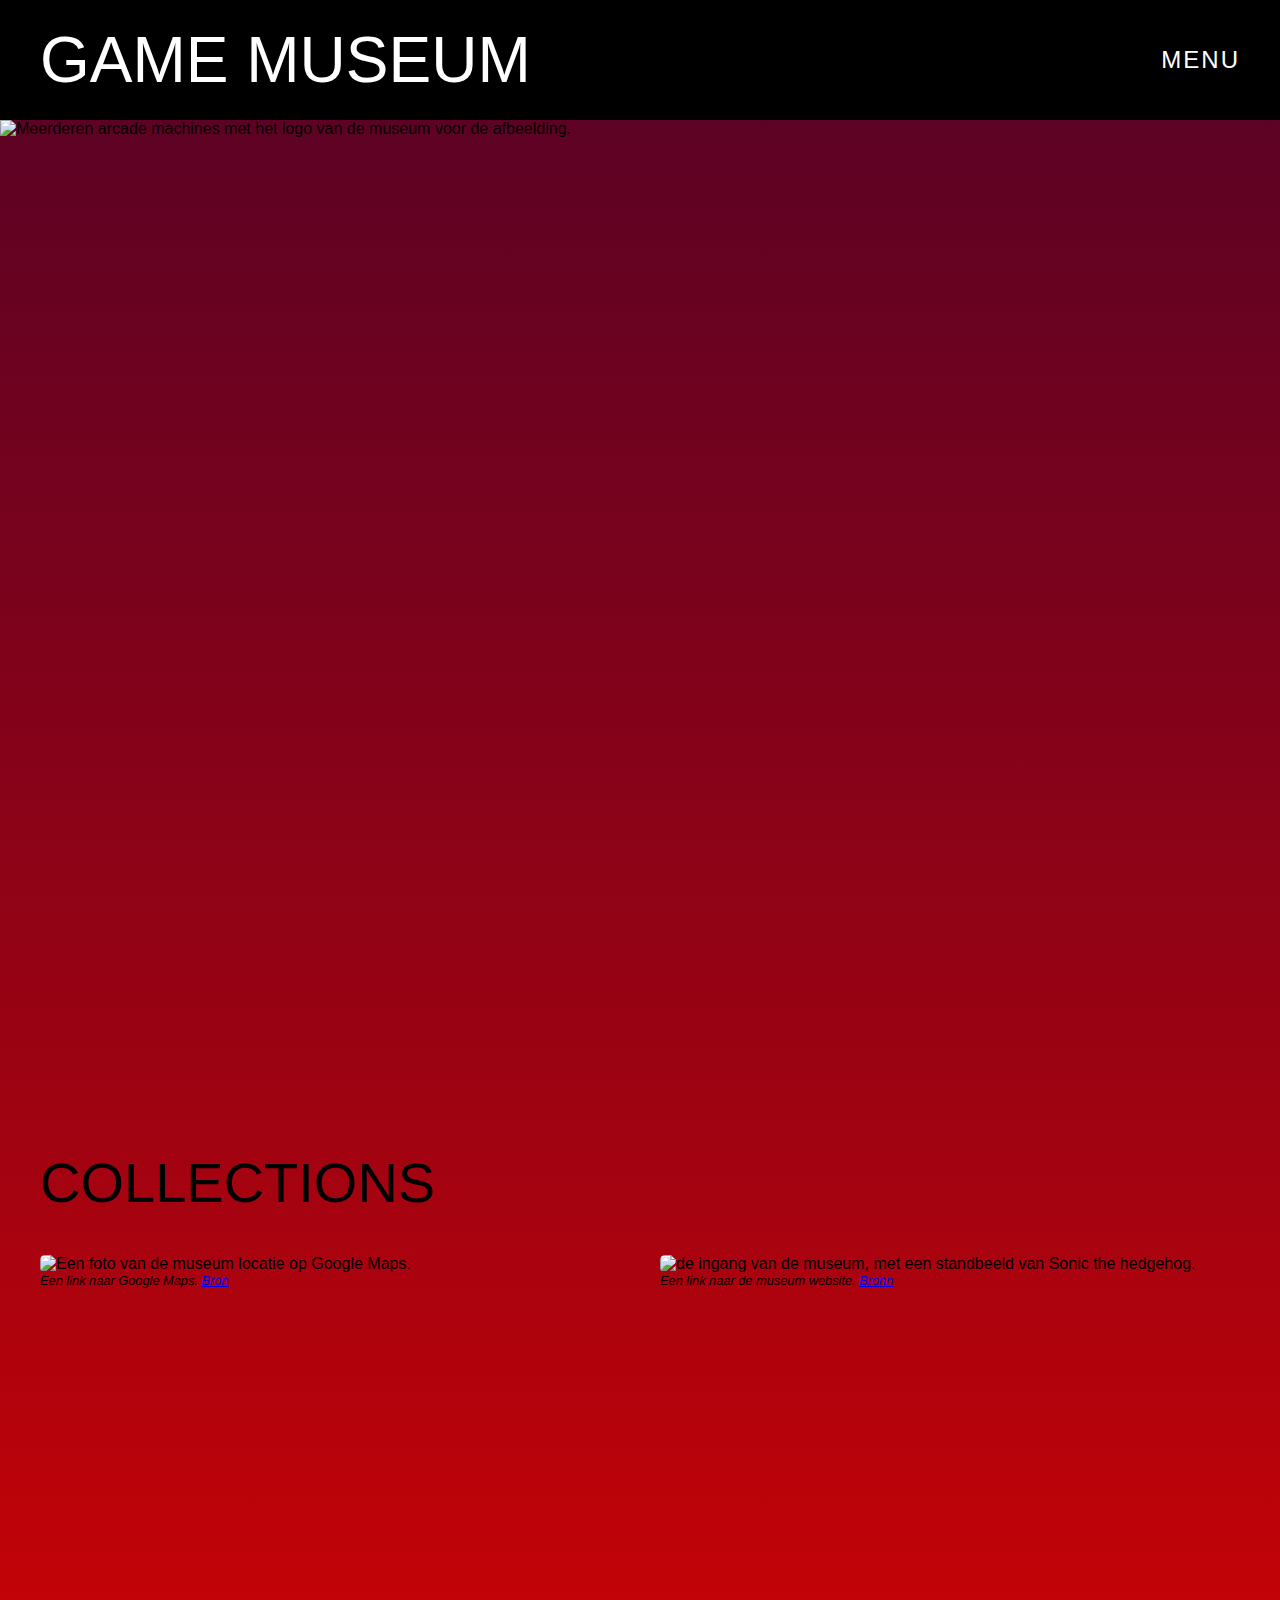
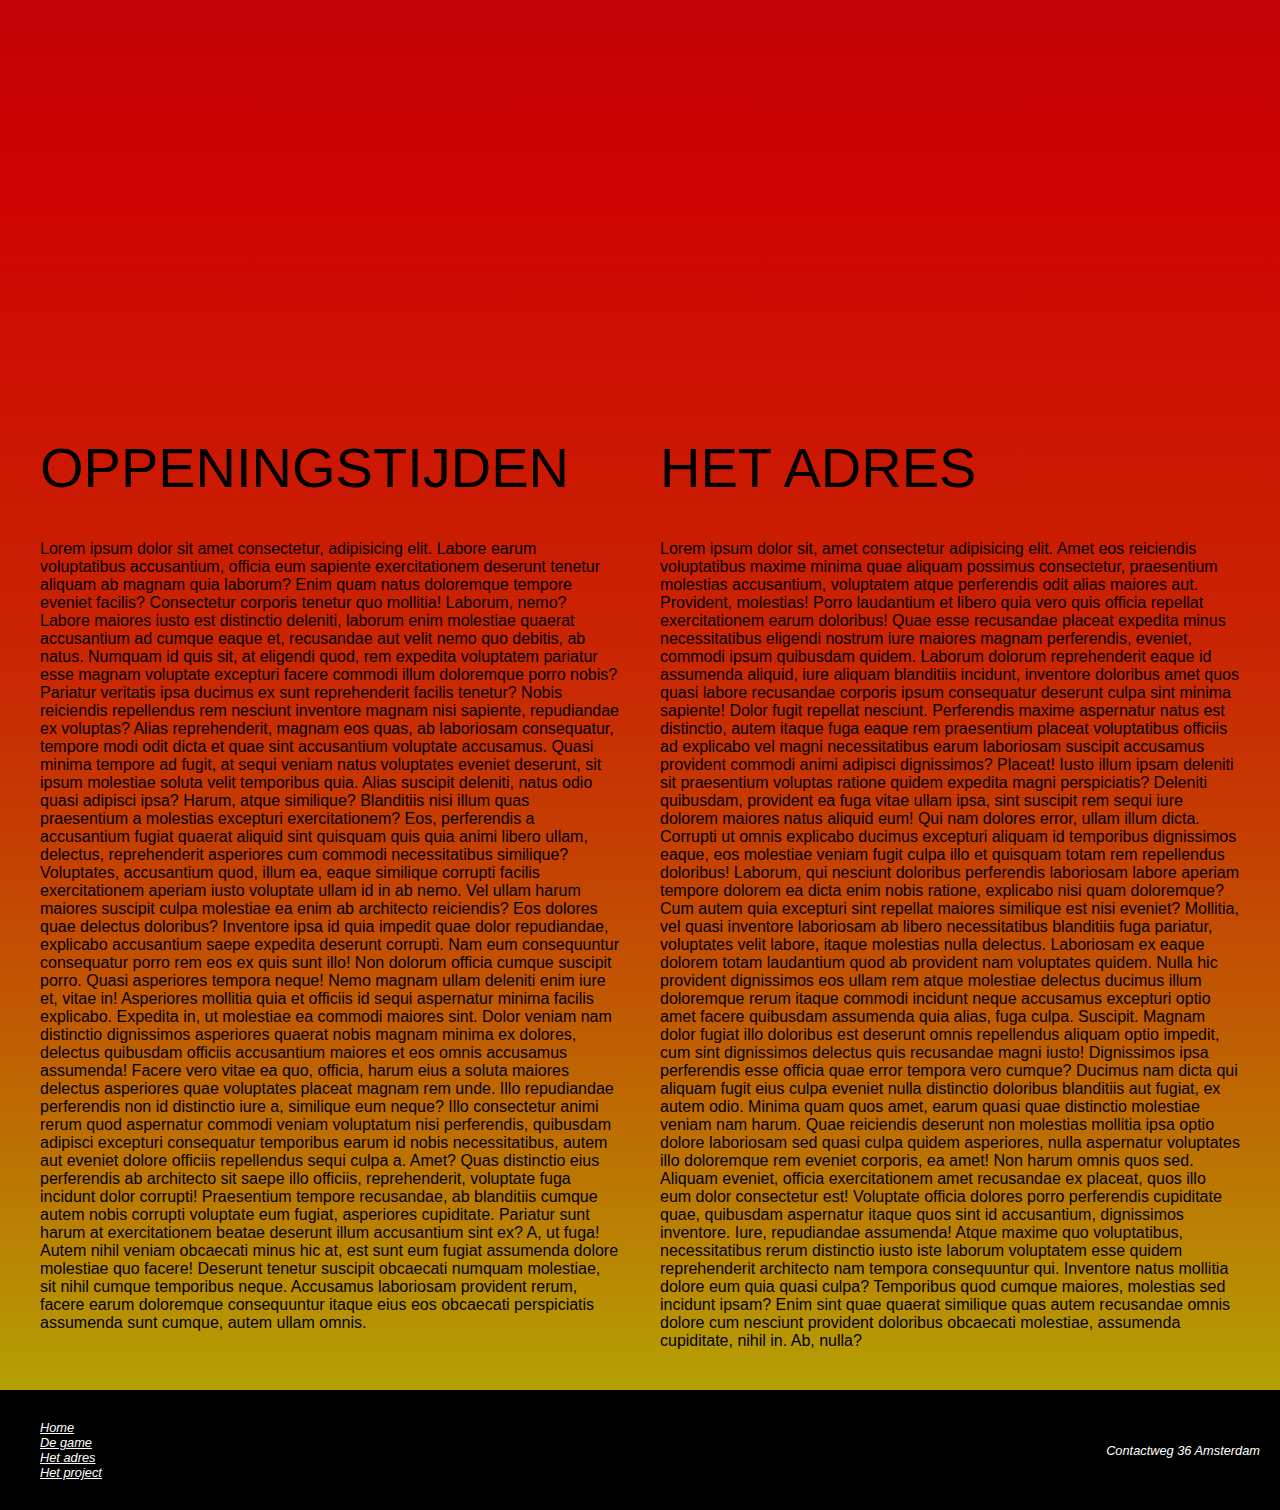
==== Het adres.html @ 047de46a "alles veranderd" ====
<!DOCTYPE html>
<html lang="en">
<head>
    <meta charset="UTF-8">
    <meta http-equiv="X-UA-Compatible" content="IE=edge">
    <meta name="viewport" content="width=device-width, initial-scale=1.0">
    <title>Game Museum</title>
    <link rel="stylesheet" href="css/style.css">
    <script src="js/main.js" defer></script>
</head>
<body id="js--body">
    <header class="header">
        <h1 class="headerTitel"> Game Museum</h1>
        <button id="js--menu" class="headerButton">menu</button>
    </header>
    <nav id="js--nav" class="mainNavigation">
        <ul class="mainNavigationList">
            <li class="mainNavigationListItem">
                <a href="Home.html">Home</a>
            </li>
            <li class="mainNavigationListItem">
                <a href="De game.html">Game en Museum</a>
            </li>
            <li class="mainNavigationListItem">
                <a href="Het adres.html">Adres en Oppeningstijden</a>
            </li>
            <li class="mainNavigationListItem">
                <a href="Reviews en Contacten.html">Reviews en Contacten</a>
            </li>
            
        </ul>
    </nav>
    <main>
        <figure class="bigFigure">
            <img src="img/over het museum.jpg" alt="Meerderen arcade machines met het logo van de museum voor de afbeelding.">
        </figure>
        <section class="collections">
            <h2 class="collectionsTitel">collections</h2>
            <ul class="collectionsList">
                <li class="collectionsListItem">
                    <img src="img/adres foto.PNG" alt="Een foto van de museum locatie op Google Maps."> 
                    <figcaption>
                        Een link naar Google Maps.
                        <a href="https://www.google.com/maps/place/National+Videogame+Museum/@52.0621097,4.4908514,17z/data=!3m1!4b1!4m5!3m4!1s0x47c5c929945551ef:0x59f6ab4c3a7521a4!8m2!3d52.0621097!4d4.4930401">Bron</a>
                    </figcaption>
                </li>
                <li class="collectionsListItem">
                    <img src="img/adres foto 2.jpg" alt="de ingang van de museum, met een standbeeld van Sonic the hedgehog.">
                    <figcaption>
                        Een link naar de museum website.
                        <a href="https://www.nationaalvideogamemuseum.nl/">Bronn</a>
                    </figcaption>
                </li>
                
            </ul>
        </section>
        <section class="Info">
            <div class="block">
                <h2 class="infoTitel">Oppeningstijden</h2>
            <p>Lorem ipsum dolor sit amet consectetur, adipisicing elit. Labore earum voluptatibus accusantium, officia eum sapiente exercitationem deserunt tenetur aliquam ab magnam quia laborum? Enim quam natus doloremque tempore eveniet facilis?
            Consectetur corporis tenetur quo mollitia! Laborum, nemo? Labore maiores iusto est distinctio deleniti, laborum enim molestiae quaerat accusantium ad cumque eaque et, recusandae aut velit nemo quo debitis, ab natus.
            Numquam id quis sit, at eligendi quod, rem expedita voluptatem pariatur esse magnam voluptate excepturi facere commodi illum doloremque porro nobis? Pariatur veritatis ipsa ducimus ex sunt reprehenderit facilis tenetur?
            Nobis reiciendis repellendus rem nesciunt inventore magnam nisi sapiente, repudiandae ex voluptas? Alias reprehenderit, magnam eos quas, ab laboriosam consequatur, tempore modi odit dicta et quae sint accusantium voluptate accusamus.
            Quasi minima tempore ad fugit, at sequi veniam natus voluptates eveniet deserunt, sit ipsum molestiae soluta velit temporibus quia. Alias suscipit deleniti, natus odio quasi adipisci ipsa? Harum, atque similique?
            Blanditiis nisi illum quas praesentium a molestias excepturi exercitationem? Eos, perferendis a accusantium fugiat quaerat aliquid sint quisquam quis quia animi libero ullam, delectus, reprehenderit asperiores cum commodi necessitatibus similique?
            Voluptates, accusantium quod, illum ea, eaque similique corrupti facilis exercitationem aperiam iusto voluptate ullam id in ab nemo. Vel ullam harum maiores suscipit culpa molestiae ea enim ab architecto reiciendis?
            Eos dolores quae delectus doloribus? Inventore ipsa id quia impedit quae dolor repudiandae, explicabo accusantium saepe expedita deserunt corrupti. Nam eum consequuntur consequatur porro rem eos ex quis sunt illo!
            Non dolorum officia cumque suscipit porro. Quasi asperiores tempora neque! Nemo magnam ullam deleniti enim iure et, vitae in! Asperiores mollitia quia et officiis id sequi aspernatur minima facilis explicabo.
            Expedita in, ut molestiae ea commodi maiores sint. Dolor veniam nam distinctio dignissimos asperiores quaerat nobis magnam minima ex dolores, delectus quibusdam officiis accusantium maiores et eos omnis accusamus assumenda!
            Facere vero vitae ea quo, officia, harum eius a soluta maiores delectus asperiores quae voluptates placeat magnam rem unde. Illo repudiandae perferendis non id distinctio iure a, similique eum neque?
            Illo consectetur animi rerum quod aspernatur commodi veniam voluptatum nisi perferendis, quibusdam adipisci excepturi consequatur temporibus earum id nobis necessitatibus, autem aut eveniet dolore officiis repellendus sequi culpa a. Amet?
            Quas distinctio eius perferendis ab architecto sit saepe illo officiis, reprehenderit, voluptate fuga incidunt dolor corrupti! Praesentium tempore recusandae, ab blanditiis cumque autem nobis corrupti voluptate eum fugiat, asperiores cupiditate.
            Pariatur sunt harum at exercitationem beatae deserunt illum accusantium sint ex? A, ut fuga! Autem nihil veniam obcaecati minus hic at, est sunt eum fugiat assumenda dolore molestiae quo facere!
            Deserunt tenetur suscipit obcaecati numquam molestiae, sit nihil cumque temporibus neque. Accusamus laboriosam provident rerum, facere earum doloremque consequuntur itaque eius eos obcaecati perspiciatis assumenda sunt cumque, autem ullam omnis.</p>
            </div>
            <div class="block">
                <h2 class="infoTitel">Het Adres</h2>
            <p>Lorem ipsum dolor sit, amet consectetur adipisicing elit. Amet eos reiciendis voluptatibus maxime minima quae aliquam possimus consectetur, praesentium molestias accusantium, voluptatem atque perferendis odit alias maiores aut. Provident, molestias!
            Porro laudantium et libero quia vero quis officia repellat exercitationem earum doloribus! Quae esse recusandae placeat expedita minus necessitatibus eligendi nostrum iure maiores magnam perferendis, eveniet, commodi ipsum quibusdam quidem.
            Laborum dolorum reprehenderit eaque id assumenda aliquid, iure aliquam blanditiis incidunt, inventore doloribus amet quos quasi labore recusandae corporis ipsum consequatur deserunt culpa sint minima sapiente! Dolor fugit repellat nesciunt.
            Perferendis maxime aspernatur natus est distinctio, autem itaque fuga eaque rem praesentium placeat voluptatibus officiis ad explicabo vel magni necessitatibus earum laboriosam suscipit accusamus provident commodi animi adipisci dignissimos? Placeat!
            Iusto illum ipsam deleniti sit praesentium voluptas ratione quidem expedita magni perspiciatis? Deleniti quibusdam, provident ea fuga vitae ullam ipsa, sint suscipit rem sequi iure dolorem maiores natus aliquid eum!
            Qui nam dolores error, ullam illum dicta. Corrupti ut omnis explicabo ducimus excepturi aliquam id temporibus dignissimos eaque, eos molestiae veniam fugit culpa illo et quisquam totam rem repellendus doloribus!
            Laborum, qui nesciunt doloribus perferendis laboriosam labore aperiam tempore dolorem ea dicta enim nobis ratione, explicabo nisi quam doloremque? Cum autem quia excepturi sint repellat maiores similique est nisi eveniet?
            Mollitia, vel quasi inventore laboriosam ab libero necessitatibus blanditiis fuga pariatur, voluptates velit labore, itaque molestias nulla delectus. Laboriosam ex eaque dolorem totam laudantium quod ab provident nam voluptates quidem.
            Nulla hic provident dignissimos eos ullam rem atque molestiae delectus ducimus illum doloremque rerum itaque commodi incidunt neque accusamus excepturi optio amet facere quibusdam assumenda quia alias, fuga culpa. Suscipit.
            Magnam dolor fugiat illo doloribus est deserunt omnis repellendus aliquam optio impedit, cum sint dignissimos delectus quis recusandae magni iusto! Dignissimos ipsa perferendis esse officia quae error tempora vero cumque?
            Ducimus nam dicta qui aliquam fugit eius culpa eveniet nulla distinctio doloribus blanditiis aut fugiat, ex autem odio. Minima quam quos amet, earum quasi quae distinctio molestiae veniam nam harum.
            Quae reiciendis deserunt non molestias mollitia ipsa optio dolore laboriosam sed quasi culpa quidem asperiores, nulla aspernatur voluptates illo doloremque rem eveniet corporis, ea amet! Non harum omnis quos sed.
            Aliquam eveniet, officia exercitationem amet recusandae ex placeat, quos illo eum dolor consectetur est! Voluptate officia dolores porro perferendis cupiditate quae, quibusdam aspernatur itaque quos sint id accusantium, dignissimos inventore.
            Iure, repudiandae assumenda! Atque maxime quo voluptatibus, necessitatibus rerum distinctio iusto iste laborum voluptatem esse quidem reprehenderit architecto nam tempora consequuntur qui. Inventore natus mollitia dolore eum quia quasi culpa?
            Temporibus quod cumque maiores, molestias sed incidunt ipsam? Enim sint quae quaerat similique quas autem recusandae omnis dolore cum nesciunt provident doloribus obcaecati molestiae, assumenda cupiditate, nihil in. Ab, nulla?</p>
            </div>
        </section>
    </main>
    <footer class="footer">
        <ul class="footerNavigation">
            <li class="footerNavigationItem">
                <a href="Home.html">Home</a></li>
            <li class="footerNavigationItem">
                <a href="De game.html">De game</a></li>
            <li class="footerNavigationItem">
                <a href="Het adres.html">Het adres</a></li>
            <li class="footerNavigationItem">
                <a href="Het project.html">Het project</a></li>
        </ul>
        <address>
            Contactweg 36
            Amsterdam
        </address>
    </footer>
</body>
</html>
---- css/style.css ----
*{
    padding: 0;
    margin: 0;
    box-sizing: border-box;
}

body{
    font-family: sans-serif;
    font-size: 16px;
    background: linear-gradient(#560227,30%,#cf0303,85%,#b0ba03)
}

.header{
    background-color: black;
    display: flex;
    height: 120px;
    justify-content: space-between;
    align-items: center;
    padding: 40px;
    padding-left: 40px;
    padding-right: 40px;

}

.headerTitel{
    color: white;
    text-transform: uppercase;
    font-size: 400%;
    font-weight: 400;
}

.headerButton{
    text-transform: uppercase;
    background: transparent;
    color: white;
    border: none;
    font-size: 150%;
    letter-spacing: 2px;
}

.headerButton:hover{
    cursor: pointer;
}

.mainNavigation{
    position: absolute;
    top: 0;
    left: 0;
    bottom: 0;
    right: 0;
    background-color: black;
    display: flex;
    justify-content: center;
    align-items: center;
    visibility: hidden;
    /* extra for animation */ 
    opacity: 0;
    transition: 0.8s all;
}

.mainNavigationList{
    list-style: none;
}

.mainNavigationListItem{
    color: white;
    font-size: 350%;
    text-transform: uppercase;
    text-align: center;
    margin-bottom: 20px;
}

.mainNavigationListItem > a{
    text-decoration: none;
    color: white;
}
    
.bigFigure{
    width: 100%;
    height: 110vh;
}

.bigFigure > img{
    width: 100%;
    height: 100%;
    object-fit: cover;
}

.collections{
    width: 100%;
    padding: 40px;
}

.collectionsTitel, .infoTitel{
    font-size: 350%;
    color: black;
    text-transform: uppercase;
    font-weight: 400;
    margin-bottom: 40px;
}

.collectionsList{
    list-style: none;
    display: flex;
    gap: 40px;
    flex-wrap: wrap;
    justify-content: center;
}

.collectionsListItem{
    width: 500px;
    height: 700px;
    flex-shrink: 1;
    flex-grow: 1;
}

.collectionsListItem > img{
    width: 100%;
    height: 100%;
    object-fit: cover;
    border-radius: 5px;
    transition: 0.2s transform;
}

.Info{
    padding: 40px;
    display: flex;
    gap: 40px;
    flex-wrap: wrap;
}

.block{
    width: 400px;
    flex-shrink: 1;
    flex-grow: 1;
}

.footer{
    height: 120px;
    background-color: black;
    display: flex;
    color: white;
    justify-content: space-between;
    align-items: center;
    padding: 20px;
    padding-left: 40px;
}

.footerNavigation{
    list-style: none;
}

.footerNavigationItem{
    font-size: 80%;
    font-style: italic;
}

.footerNavigationItem > a{
    color: white;
}

.footer > address{
    font-size: 80%;
}

figcaption{
    font-size: 80%;
    font-style: italic;
    font-weight: 400;
}










@media screen and (max-width: 700px){
    body{
        font-size: 14px;
    }
    .headerTitel{
        font-size: 380%;
    }
}
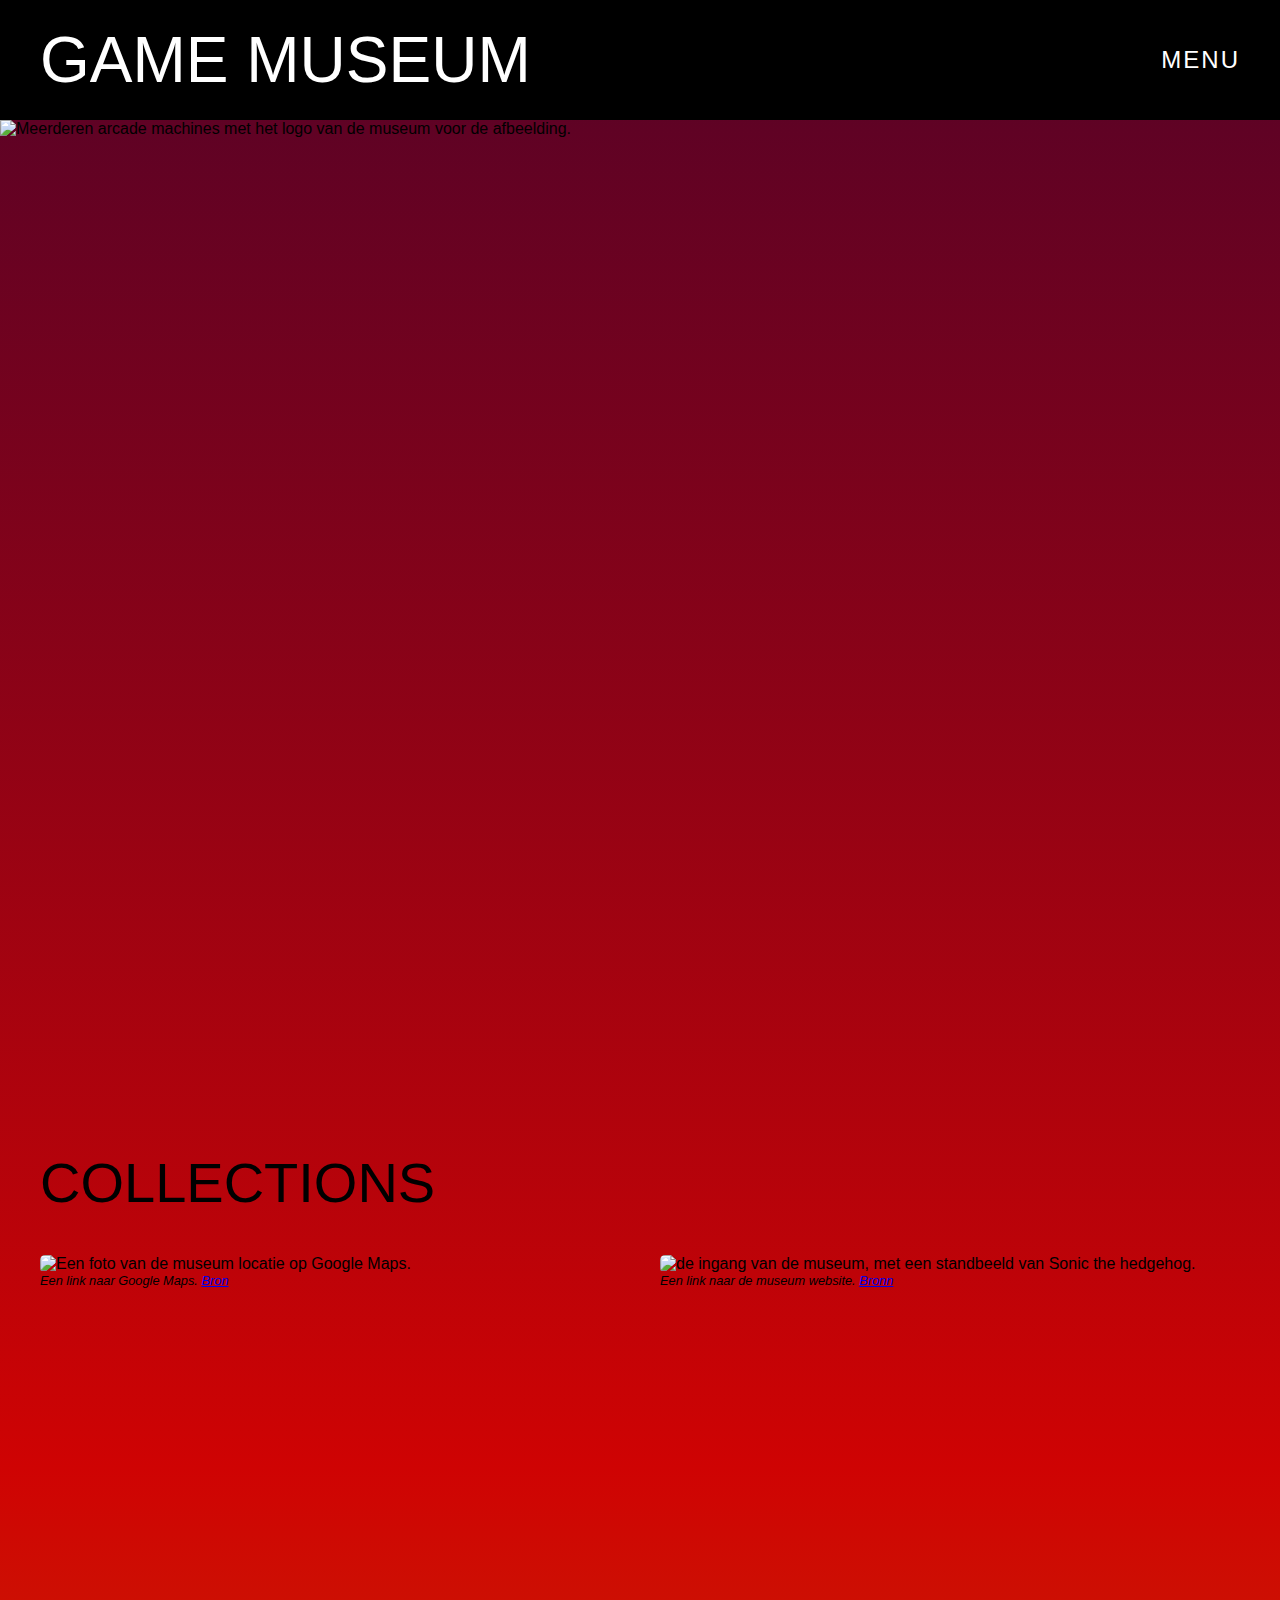
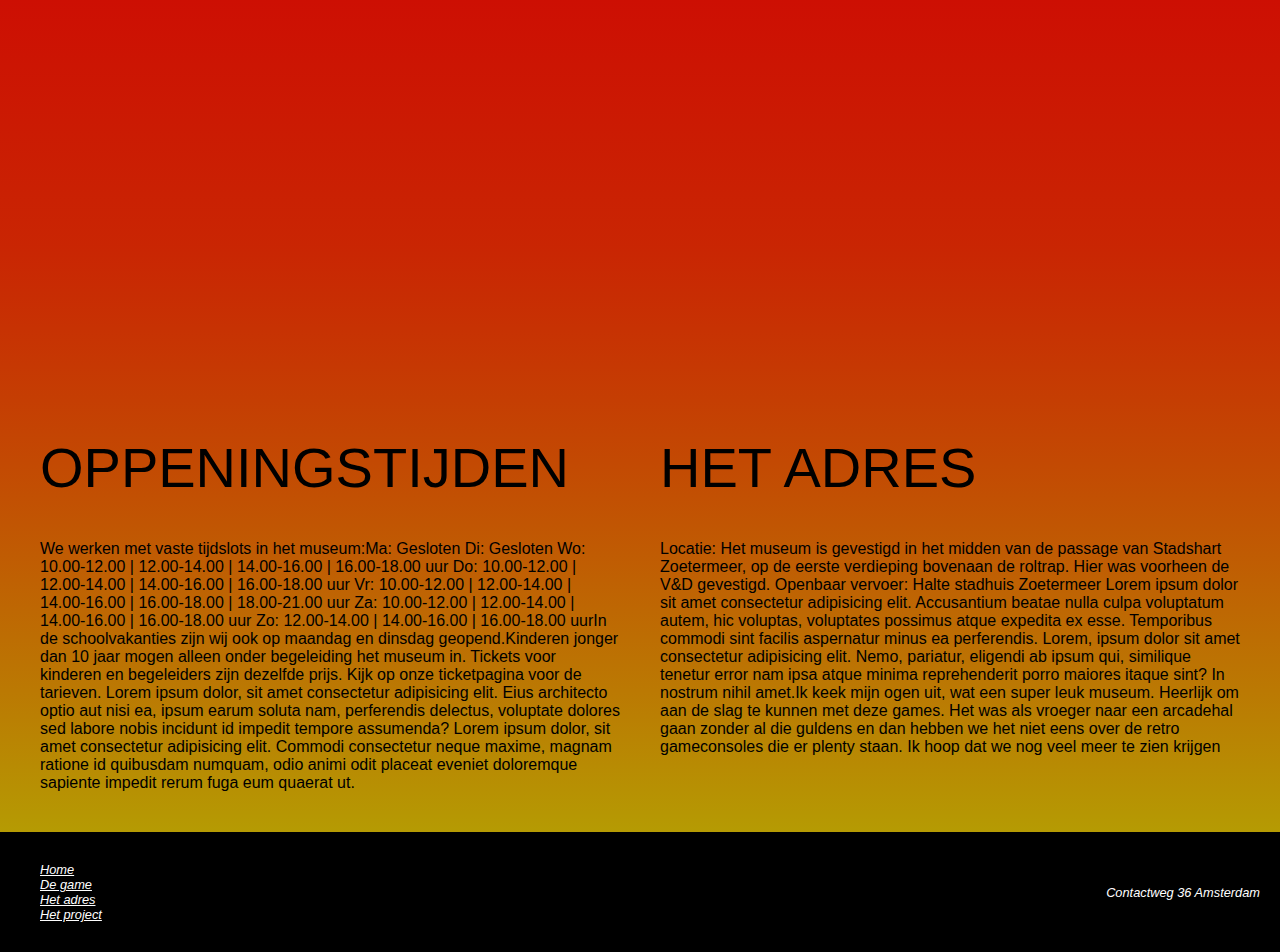
==== commit 5d898189: "text veranderd" ====
--- a/Het adres.html
+++ b/Het adres.html
@@ -57,39 +57,42 @@
         <section class="Info">
             <div class="block">
                 <h2 class="infoTitel">Oppeningstijden</h2>
-            <p>Lorem ipsum dolor sit amet consectetur, adipisicing elit. Labore earum voluptatibus accusantium, officia eum sapiente exercitationem deserunt tenetur aliquam ab magnam quia laborum? Enim quam natus doloremque tempore eveniet facilis?
-            Consectetur corporis tenetur quo mollitia! Laborum, nemo? Labore maiores iusto est distinctio deleniti, laborum enim molestiae quaerat accusantium ad cumque eaque et, recusandae aut velit nemo quo debitis, ab natus.
-            Numquam id quis sit, at eligendi quod, rem expedita voluptatem pariatur esse magnam voluptate excepturi facere commodi illum doloremque porro nobis? Pariatur veritatis ipsa ducimus ex sunt reprehenderit facilis tenetur?
-            Nobis reiciendis repellendus rem nesciunt inventore magnam nisi sapiente, repudiandae ex voluptas? Alias reprehenderit, magnam eos quas, ab laboriosam consequatur, tempore modi odit dicta et quae sint accusantium voluptate accusamus.
-            Quasi minima tempore ad fugit, at sequi veniam natus voluptates eveniet deserunt, sit ipsum molestiae soluta velit temporibus quia. Alias suscipit deleniti, natus odio quasi adipisci ipsa? Harum, atque similique?
-            Blanditiis nisi illum quas praesentium a molestias excepturi exercitationem? Eos, perferendis a accusantium fugiat quaerat aliquid sint quisquam quis quia animi libero ullam, delectus, reprehenderit asperiores cum commodi necessitatibus similique?
-            Voluptates, accusantium quod, illum ea, eaque similique corrupti facilis exercitationem aperiam iusto voluptate ullam id in ab nemo. Vel ullam harum maiores suscipit culpa molestiae ea enim ab architecto reiciendis?
-            Eos dolores quae delectus doloribus? Inventore ipsa id quia impedit quae dolor repudiandae, explicabo accusantium saepe expedita deserunt corrupti. Nam eum consequuntur consequatur porro rem eos ex quis sunt illo!
-            Non dolorum officia cumque suscipit porro. Quasi asperiores tempora neque! Nemo magnam ullam deleniti enim iure et, vitae in! Asperiores mollitia quia et officiis id sequi aspernatur minima facilis explicabo.
-            Expedita in, ut molestiae ea commodi maiores sint. Dolor veniam nam distinctio dignissimos asperiores quaerat nobis magnam minima ex dolores, delectus quibusdam officiis accusantium maiores et eos omnis accusamus assumenda!
-            Facere vero vitae ea quo, officia, harum eius a soluta maiores delectus asperiores quae voluptates placeat magnam rem unde. Illo repudiandae perferendis non id distinctio iure a, similique eum neque?
-            Illo consectetur animi rerum quod aspernatur commodi veniam voluptatum nisi perferendis, quibusdam adipisci excepturi consequatur temporibus earum id nobis necessitatibus, autem aut eveniet dolore officiis repellendus sequi culpa a. Amet?
-            Quas distinctio eius perferendis ab architecto sit saepe illo officiis, reprehenderit, voluptate fuga incidunt dolor corrupti! Praesentium tempore recusandae, ab blanditiis cumque autem nobis corrupti voluptate eum fugiat, asperiores cupiditate.
-            Pariatur sunt harum at exercitationem beatae deserunt illum accusantium sint ex? A, ut fuga! Autem nihil veniam obcaecati minus hic at, est sunt eum fugiat assumenda dolore molestiae quo facere!
-            Deserunt tenetur suscipit obcaecati numquam molestiae, sit nihil cumque temporibus neque. Accusamus laboriosam provident rerum, facere earum doloremque consequuntur itaque eius eos obcaecati perspiciatis assumenda sunt cumque, autem ullam omnis.</p>
+            <p>We werken met vaste tijdslots in het museum:
+
+                ​
+                
+                Ma: Gesloten
+                
+                Di: Gesloten
+                
+                Wo: 10.00-12.00 | 12.00-14.00 | 14.00-16.00 | 16.00-18.00 uur
+                
+                Do: 10.00-12.00 | 12.00-14.00 | 14.00-16.00 | 16.00-18.00 uur
+                
+                Vr: 10.00-12.00 | 12.00-14.00 | 14.00-16.00 | 16.00-18.00 | 18.00-21.00 uur
+                Za: 10.00-12.00 | 12.00-14.00 | 14.00-16.00 | 16.00-18.00 uur
+                
+                Zo: 12.00-14.00 | 14.00-16.00 | 16.00-18.00 uur
+                
+                ​
+                
+                In de schoolvakanties zijn wij ook op maandag en dinsdag geopend.
+                
+                ​
+                
+                Kinderen jonger dan 10 jaar mogen alleen onder begeleiding het museum in. Tickets voor kinderen en begeleiders zijn dezelfde prijs. Kijk op onze ticketpagina voor de tarieven.
+                Lorem ipsum dolor, sit amet consectetur adipisicing elit. Eius architecto optio aut nisi ea, ipsum earum soluta nam, perferendis delectus, voluptate dolores sed labore nobis incidunt id impedit tempore assumenda?
+                Lorem ipsum dolor, sit amet consectetur adipisicing elit. Commodi consectetur neque maxime, magnam ratione id quibusdam numquam, odio animi odit placeat eveniet doloremque sapiente impedit rerum fuga eum quaerat ut.</p>
             </div>
             <div class="block">
                 <h2 class="infoTitel">Het Adres</h2>
-            <p>Lorem ipsum dolor sit, amet consectetur adipisicing elit. Amet eos reiciendis voluptatibus maxime minima quae aliquam possimus consectetur, praesentium molestias accusantium, voluptatem atque perferendis odit alias maiores aut. Provident, molestias!
-            Porro laudantium et libero quia vero quis officia repellat exercitationem earum doloribus! Quae esse recusandae placeat expedita minus necessitatibus eligendi nostrum iure maiores magnam perferendis, eveniet, commodi ipsum quibusdam quidem.
-            Laborum dolorum reprehenderit eaque id assumenda aliquid, iure aliquam blanditiis incidunt, inventore doloribus amet quos quasi labore recusandae corporis ipsum consequatur deserunt culpa sint minima sapiente! Dolor fugit repellat nesciunt.
-            Perferendis maxime aspernatur natus est distinctio, autem itaque fuga eaque rem praesentium placeat voluptatibus officiis ad explicabo vel magni necessitatibus earum laboriosam suscipit accusamus provident commodi animi adipisci dignissimos? Placeat!
-            Iusto illum ipsam deleniti sit praesentium voluptas ratione quidem expedita magni perspiciatis? Deleniti quibusdam, provident ea fuga vitae ullam ipsa, sint suscipit rem sequi iure dolorem maiores natus aliquid eum!
-            Qui nam dolores error, ullam illum dicta. Corrupti ut omnis explicabo ducimus excepturi aliquam id temporibus dignissimos eaque, eos molestiae veniam fugit culpa illo et quisquam totam rem repellendus doloribus!
-            Laborum, qui nesciunt doloribus perferendis laboriosam labore aperiam tempore dolorem ea dicta enim nobis ratione, explicabo nisi quam doloremque? Cum autem quia excepturi sint repellat maiores similique est nisi eveniet?
-            Mollitia, vel quasi inventore laboriosam ab libero necessitatibus blanditiis fuga pariatur, voluptates velit labore, itaque molestias nulla delectus. Laboriosam ex eaque dolorem totam laudantium quod ab provident nam voluptates quidem.
-            Nulla hic provident dignissimos eos ullam rem atque molestiae delectus ducimus illum doloremque rerum itaque commodi incidunt neque accusamus excepturi optio amet facere quibusdam assumenda quia alias, fuga culpa. Suscipit.
-            Magnam dolor fugiat illo doloribus est deserunt omnis repellendus aliquam optio impedit, cum sint dignissimos delectus quis recusandae magni iusto! Dignissimos ipsa perferendis esse officia quae error tempora vero cumque?
-            Ducimus nam dicta qui aliquam fugit eius culpa eveniet nulla distinctio doloribus blanditiis aut fugiat, ex autem odio. Minima quam quos amet, earum quasi quae distinctio molestiae veniam nam harum.
-            Quae reiciendis deserunt non molestias mollitia ipsa optio dolore laboriosam sed quasi culpa quidem asperiores, nulla aspernatur voluptates illo doloremque rem eveniet corporis, ea amet! Non harum omnis quos sed.
-            Aliquam eveniet, officia exercitationem amet recusandae ex placeat, quos illo eum dolor consectetur est! Voluptate officia dolores porro perferendis cupiditate quae, quibusdam aspernatur itaque quos sint id accusantium, dignissimos inventore.
-            Iure, repudiandae assumenda! Atque maxime quo voluptatibus, necessitatibus rerum distinctio iusto iste laborum voluptatem esse quidem reprehenderit architecto nam tempora consequuntur qui. Inventore natus mollitia dolore eum quia quasi culpa?
-            Temporibus quod cumque maiores, molestias sed incidunt ipsam? Enim sint quae quaerat similique quas autem recusandae omnis dolore cum nesciunt provident doloribus obcaecati molestiae, assumenda cupiditate, nihil in. Ab, nulla?</p>
+            <p>Locatie:
+
+                Het museum is gevestigd in het midden van de passage van Stadshart Zoetermeer, op de eerste verdieping bovenaan de roltrap. Hier was voorheen de V&D gevestigd.
+                
+                Openbaar vervoer: Halte stadhuis Zoetermeer
+                Lorem ipsum dolor sit amet consectetur adipisicing elit. Accusantium beatae nulla culpa voluptatum autem, hic voluptas, voluptates possimus atque expedita ex esse. Temporibus commodi sint facilis aspernatur minus ea perferendis.
+                Lorem, ipsum dolor sit amet consectetur adipisicing elit. Nemo, pariatur, eligendi ab ipsum qui, similique tenetur error nam ipsa atque minima reprehenderit porro maiores itaque sint? In nostrum nihil amet.Ik keek mijn ogen uit, wat een super leuk museum. Heerlijk om aan de slag te kunnen met deze games. Het was als vroeger naar een arcadehal gaan zonder al die guldens en dan hebben we het niet eens over de retro gameconsoles die er plenty staan. Ik hoop dat we nog veel meer te zien krijgen</p>
             </div>
         </section>
     </main>
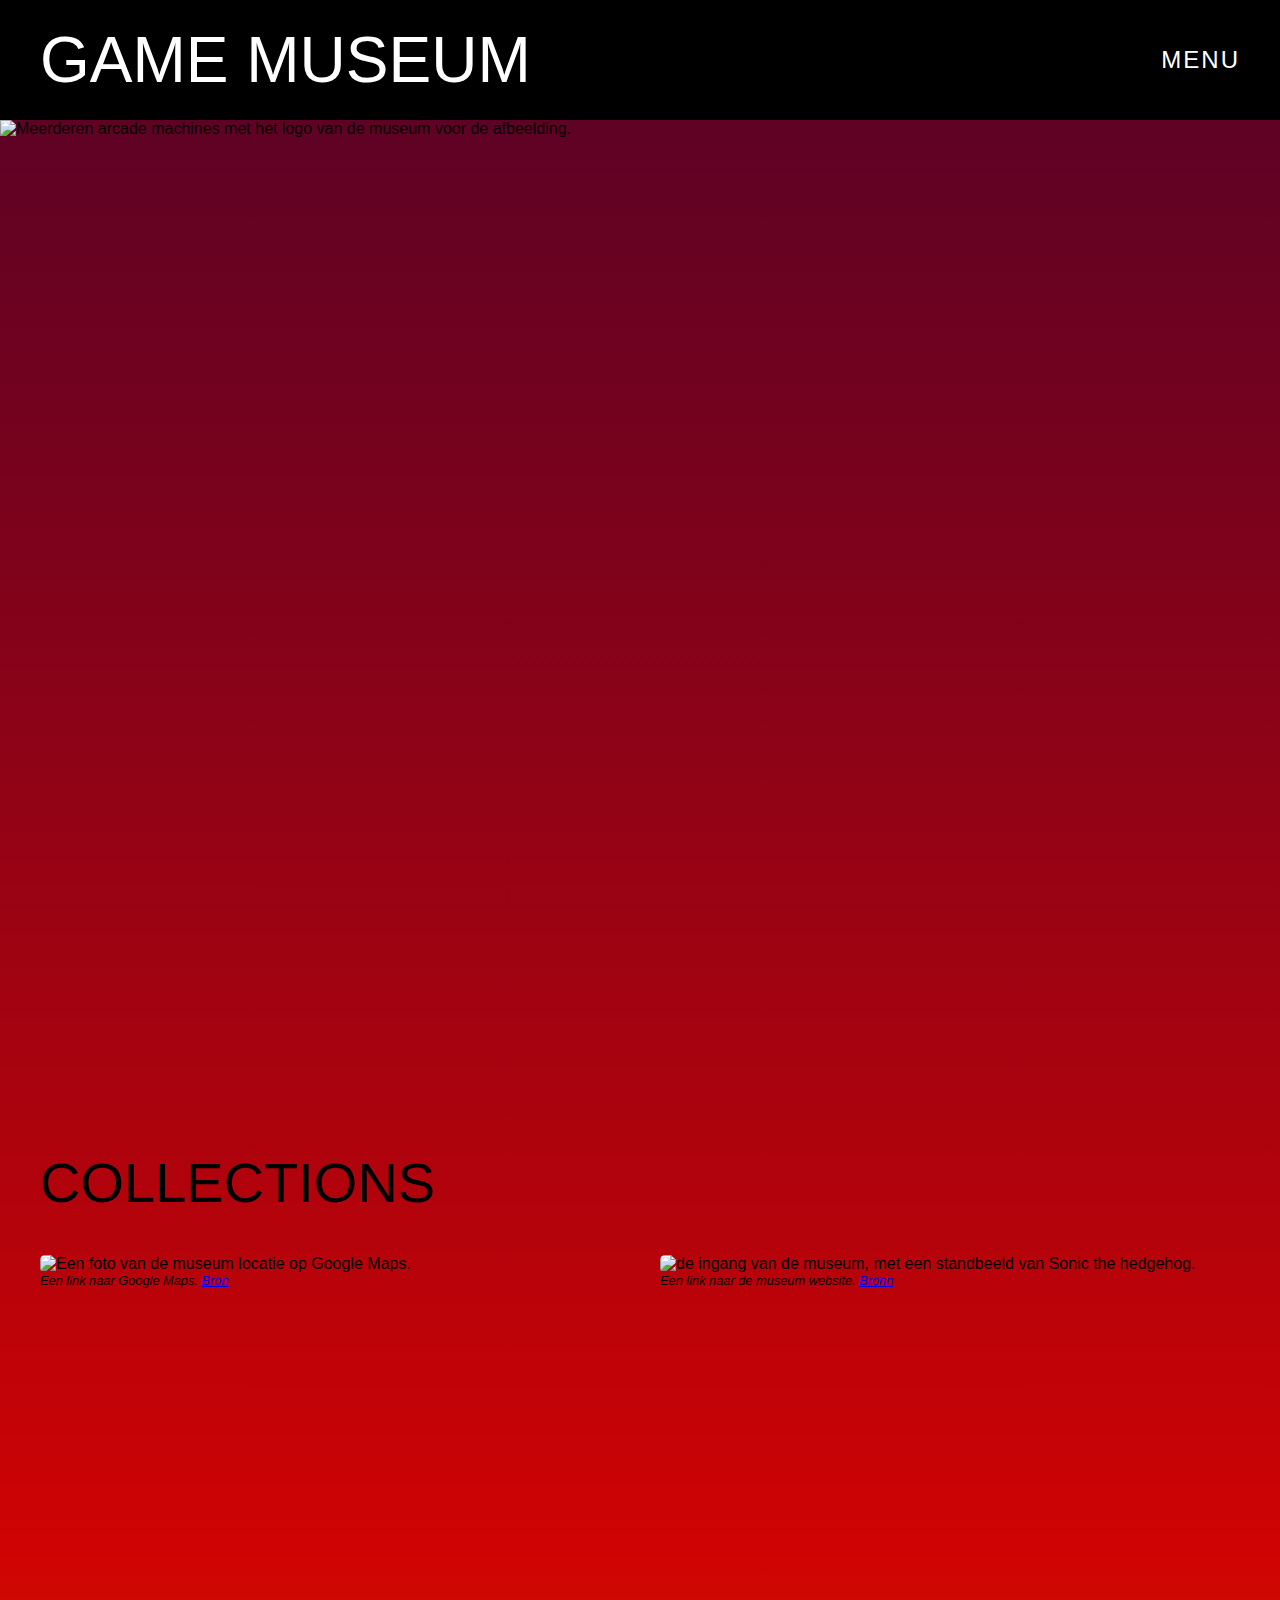
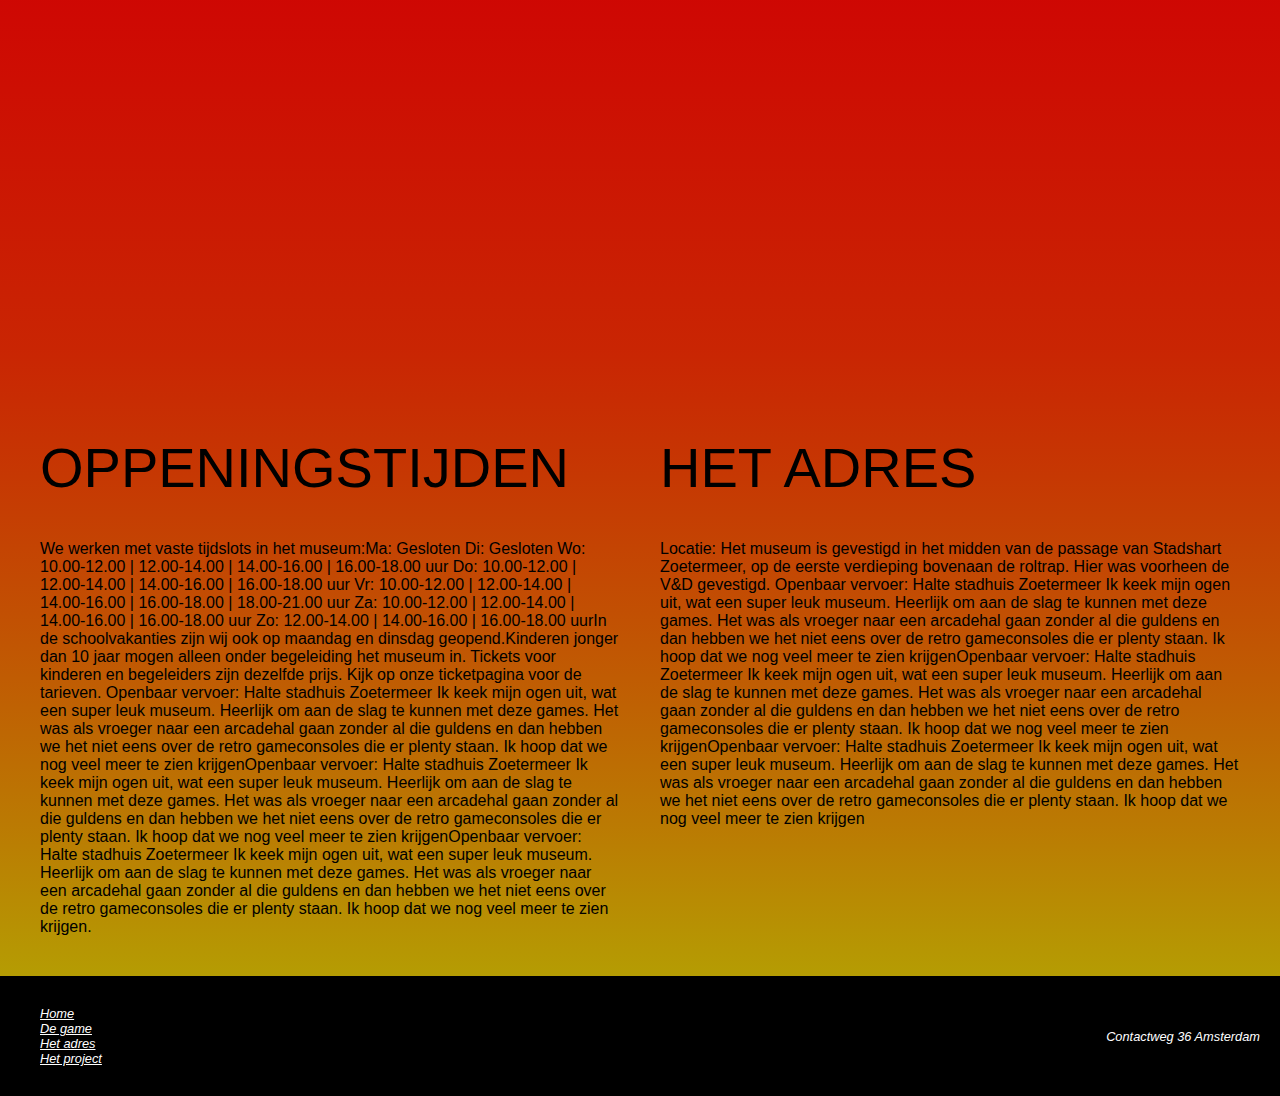
==== commit 89b25cb4: "text weer veranderd" ====
--- a/Het adres.html
+++ b/Het adres.html
@@ -81,8 +81,10 @@
                 ​
                 
                 Kinderen jonger dan 10 jaar mogen alleen onder begeleiding het museum in. Tickets voor kinderen en begeleiders zijn dezelfde prijs. Kijk op onze ticketpagina voor de tarieven.
-                Lorem ipsum dolor, sit amet consectetur adipisicing elit. Eius architecto optio aut nisi ea, ipsum earum soluta nam, perferendis delectus, voluptate dolores sed labore nobis incidunt id impedit tempore assumenda?
-                Lorem ipsum dolor, sit amet consectetur adipisicing elit. Commodi consectetur neque maxime, magnam ratione id quibusdam numquam, odio animi odit placeat eveniet doloremque sapiente impedit rerum fuga eum quaerat ut.</p>
+                Openbaar vervoer: Halte stadhuis Zoetermeer
+                Ik keek mijn ogen uit, wat een super leuk museum. Heerlijk om aan de slag te kunnen met deze games. Het was als vroeger naar een arcadehal gaan zonder al die guldens en dan hebben we het niet eens over de retro gameconsoles die er plenty staan. Ik hoop dat we nog veel meer te zien krijgenOpenbaar vervoer: Halte stadhuis Zoetermeer
+                Ik keek mijn ogen uit, wat een super leuk museum. Heerlijk om aan de slag te kunnen met deze games. Het was als vroeger naar een arcadehal gaan zonder al die guldens en dan hebben we het niet eens over de retro gameconsoles die er plenty staan. Ik hoop dat we nog veel meer te zien krijgenOpenbaar vervoer: Halte stadhuis Zoetermeer
+                Ik keek mijn ogen uit, wat een super leuk museum. Heerlijk om aan de slag te kunnen met deze games. Het was als vroeger naar een arcadehal gaan zonder al die guldens en dan hebben we het niet eens over de retro gameconsoles die er plenty staan. Ik hoop dat we nog veel meer te zien krijgen.</p>
             </div>
             <div class="block">
                 <h2 class="infoTitel">Het Adres</h2>
@@ -91,8 +93,9 @@
                 Het museum is gevestigd in het midden van de passage van Stadshart Zoetermeer, op de eerste verdieping bovenaan de roltrap. Hier was voorheen de V&D gevestigd.
                 
                 Openbaar vervoer: Halte stadhuis Zoetermeer
-                Lorem ipsum dolor sit amet consectetur adipisicing elit. Accusantium beatae nulla culpa voluptatum autem, hic voluptas, voluptates possimus atque expedita ex esse. Temporibus commodi sint facilis aspernatur minus ea perferendis.
-                Lorem, ipsum dolor sit amet consectetur adipisicing elit. Nemo, pariatur, eligendi ab ipsum qui, similique tenetur error nam ipsa atque minima reprehenderit porro maiores itaque sint? In nostrum nihil amet.Ik keek mijn ogen uit, wat een super leuk museum. Heerlijk om aan de slag te kunnen met deze games. Het was als vroeger naar een arcadehal gaan zonder al die guldens en dan hebben we het niet eens over de retro gameconsoles die er plenty staan. Ik hoop dat we nog veel meer te zien krijgen</p>
+                Ik keek mijn ogen uit, wat een super leuk museum. Heerlijk om aan de slag te kunnen met deze games. Het was als vroeger naar een arcadehal gaan zonder al die guldens en dan hebben we het niet eens over de retro gameconsoles die er plenty staan. Ik hoop dat we nog veel meer te zien krijgenOpenbaar vervoer: Halte stadhuis Zoetermeer
+                Ik keek mijn ogen uit, wat een super leuk museum. Heerlijk om aan de slag te kunnen met deze games. Het was als vroeger naar een arcadehal gaan zonder al die guldens en dan hebben we het niet eens over de retro gameconsoles die er plenty staan. Ik hoop dat we nog veel meer te zien krijgenOpenbaar vervoer: Halte stadhuis Zoetermeer
+                Ik keek mijn ogen uit, wat een super leuk museum. Heerlijk om aan de slag te kunnen met deze games. Het was als vroeger naar een arcadehal gaan zonder al die guldens en dan hebben we het niet eens over de retro gameconsoles die er plenty staan. Ik hoop dat we nog veel meer te zien krijgen</p>
             </div>
         </section>
     </main>
